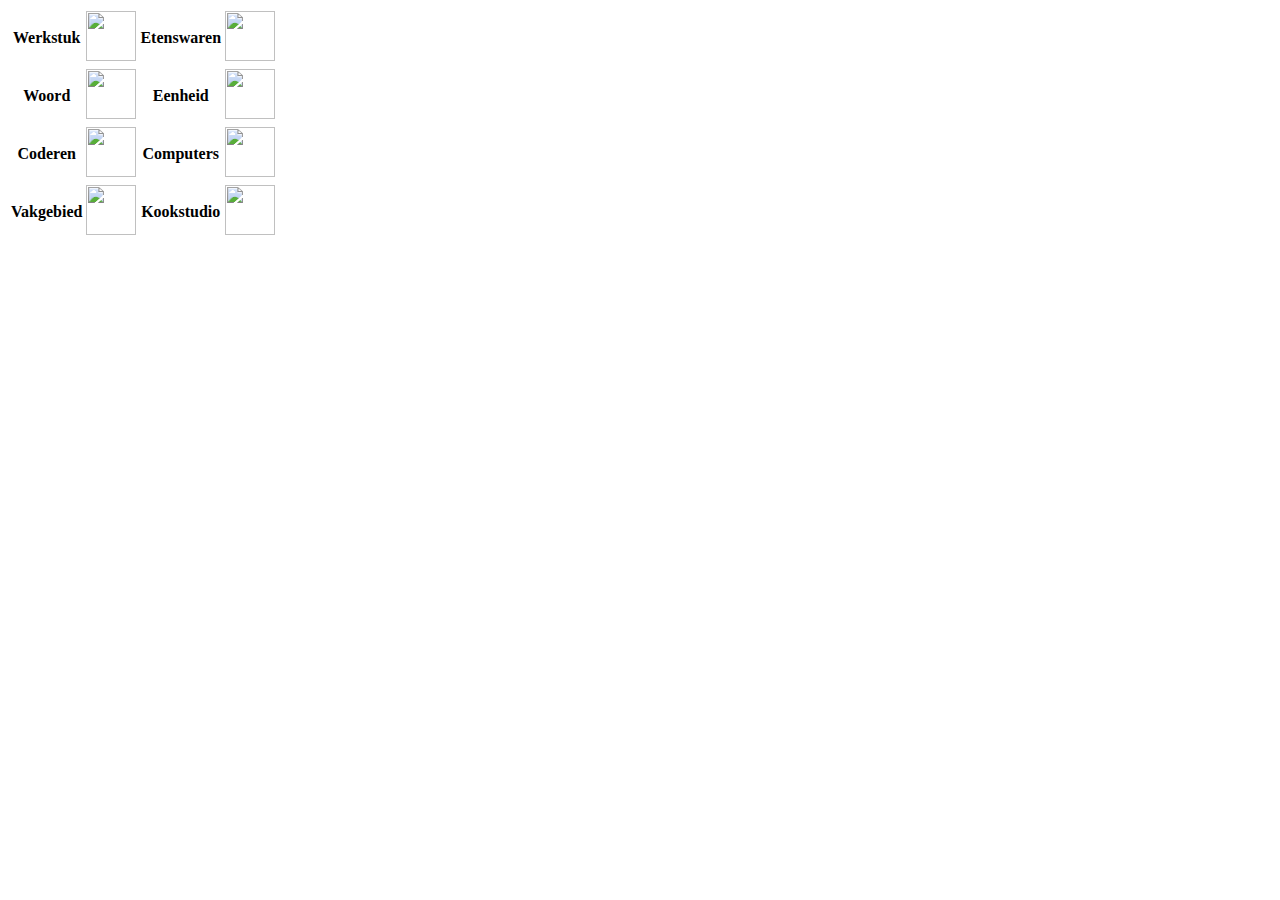
==== les12/index.html @ 14307929 "Add files via upload" ====
<!DOCTYPE HTML>
<html lang="nl">
<head>
<meta charset="utf-8">
<title>Les 12</title>
<link rel="stylesheet" href="css/main.css">
</head> 
<body>
<div class="header">
<header></header>
</div>
<div>
<table>
<tr>
<th id="t1">Werkstuk</th>
<th id="t2"><img src="https://hatrabbits.com/wp-content/uploads/2017/01/random-word-1.jpg" height="50" width="50"  alt=""></th>
<th id="t3">Etenswaren</th>
<th id="t4"><img src="https://hatrabbits.com/wp-content/uploads/2017/01/random-word-1.jpg" height="50" width="50" alt=""></th>
</tr>
<tr>
<th id="t5">Woord</th>
<th id="t6"><img src="https://hatrabbits.com/wp-content/uploads/2017/01/random-word-1.jpg" height="50" width="50"  alt=""></th>
<th id="t7">Eenheid</th>
<th id="t8"><img src="https://hatrabbits.com/wp-content/uploads/2017/01/random-word-1.jpg" height="50" width="50"  alt=""></th>
</tr>
<tr>
<th id="t9">Coderen</th>
<th id="10"><img src="https://hatrabbits.com/wp-content/uploads/2017/01/random-word-1.jpg" height="50" width="50"  alt=""></th>
<th id="t11">Computers</th>
<th id="t12"><img src="https://hatrabbits.com/wp-content/uploads/2017/01/random-word-1.jpg" height="50" width="50"  alt=""></th>
</tr>
<tr>
<th id="t13">Vakgebied</th>
<th id="t14"><img src="https://hatrabbits.com/wp-content/uploads/2017/01/random-word-1.jpg" height="50" width="50"  alt=""></th>
<th id="t15">Kookstudio</th>
<th id="t16"><img src="https://hatrabbits.com/wp-content/uploads/2017/01/random-word-1.jpg" height="50" width="50"  alt=""></th>
</tr>
</table>
</div>
<div class="footer">
<footer class="footer"></footer></div>
</body>
</html>
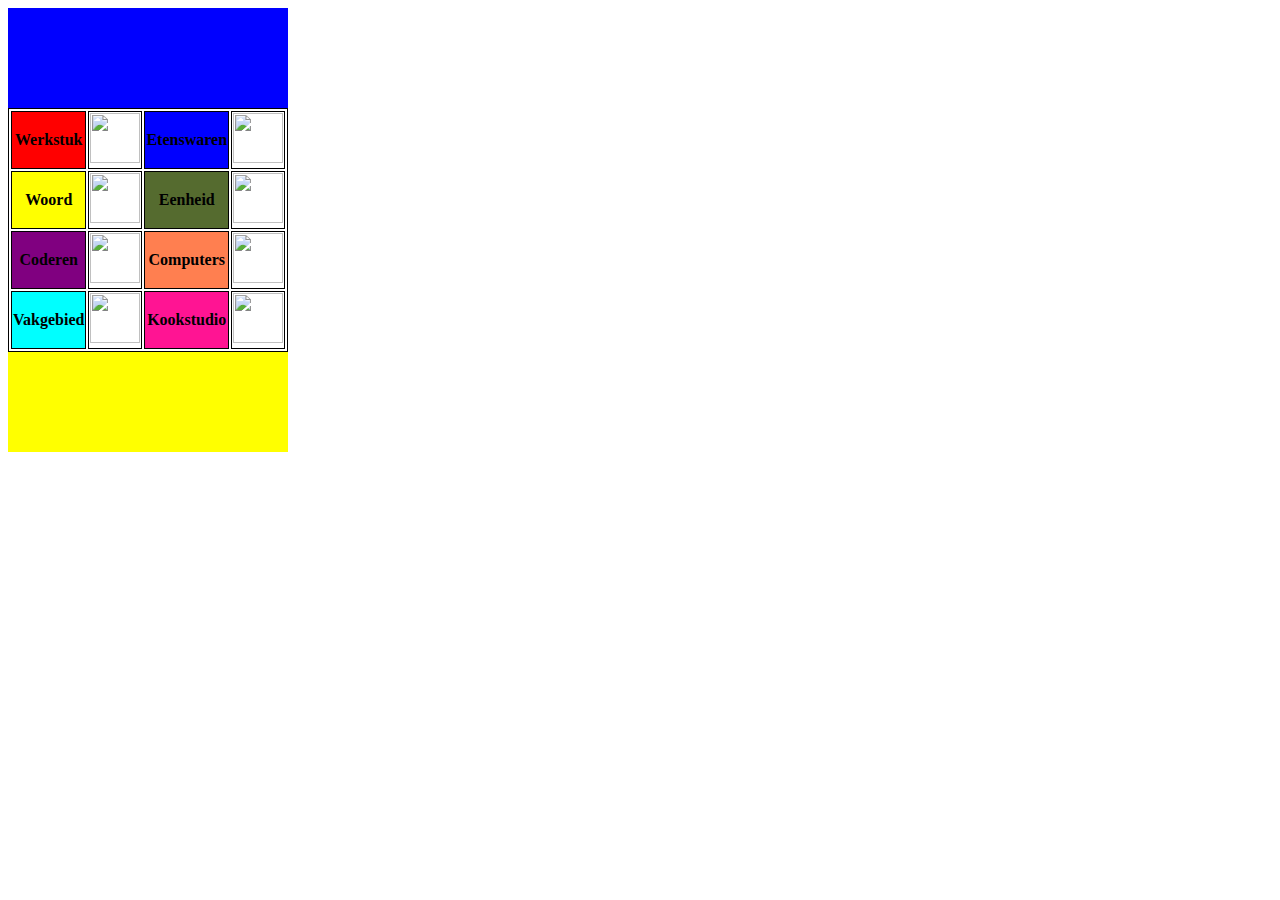
==== commit f3d16986: "Add files via upload" ====
--- a/les12/index.html
+++ b/les12/index.html
@@ -15,7 +15,7 @@
 <th id="t1">Werkstuk</th>
 <th id="t2"><img src="https://hatrabbits.com/wp-content/uploads/2017/01/random-word-1.jpg" height="50" width="50"  alt=""></th>
 <th id="t3">Etenswaren</th>
-<th id="t4"><img src="https://hatrabbits.com/wp-content/uploads/2017/01/random-word-1.jpg" height="50" width="50" alt=""></th>
+<th id="t4"><img src="https://hatrabbits.com/wp-content/uploads/2017/01/random-word-1.jpg" height="50" width="50"  alt=""></th>
 </tr>
 <tr>
 <th id="t5">Woord</th>
--- a/les12/css/main.css
+++ b/les12/css/main.css
@@ -0,0 +1,108 @@
+.header {
+width: 280px;
+height: 100px;
+background-color: blue;
+}
+
+.footer {
+width: 280px;
+height: 100px;
+background-color: yellow;
+}
+
+table, th, td {
+border: 1px solid black;
+}
+
+#t1 {
+background-color: red;
+height: 50px;
+width: 50px;
+}
+
+#t2 {
+height: 50px;
+width: 50px;
+}
+
+#t3 {
+background-color: blue;
+height: 50px;
+width: 50px;
+}
+
+#t4 {
+height: 50px;
+width: 50px;
+}
+
+#t5 {
+background-color: yellow;
+height: 50px;
+width: 50px;
+}
+
+#t6 {
+height: 50px;
+width: 50px;
+}
+
+#t7 {
+background-color: darkolivegreen;
+height: 50px;
+width: 50px;
+}
+
+#t8 {
+height: 50px;
+width: 50px;
+}
+
+#t9 {
+background-color: purple;
+height: 50px;
+width: 50px;
+}
+
+#t10 {
+height: 50px;
+width: 50px;
+}
+
+#t11 {
+background-color: coral;
+height: 50px;
+width: 50px;
+}
+
+#t12 {
+height: 50px;
+width: 50px;
+}
+
+#t13 {
+background-color: aqua;
+height: 50px;
+width: 50px;
+}
+
+#t14 {
+height: 50px;
+width: 50px;
+}
+
+#t15 {
+background-color:deeppink;
+height: 50px;
+width: 50px;
+}
+
+#t16 {
+height: 50px;
+width: 50px;
+}
+
+#t17 {
+height: 50px;
+width: 50px;
+}